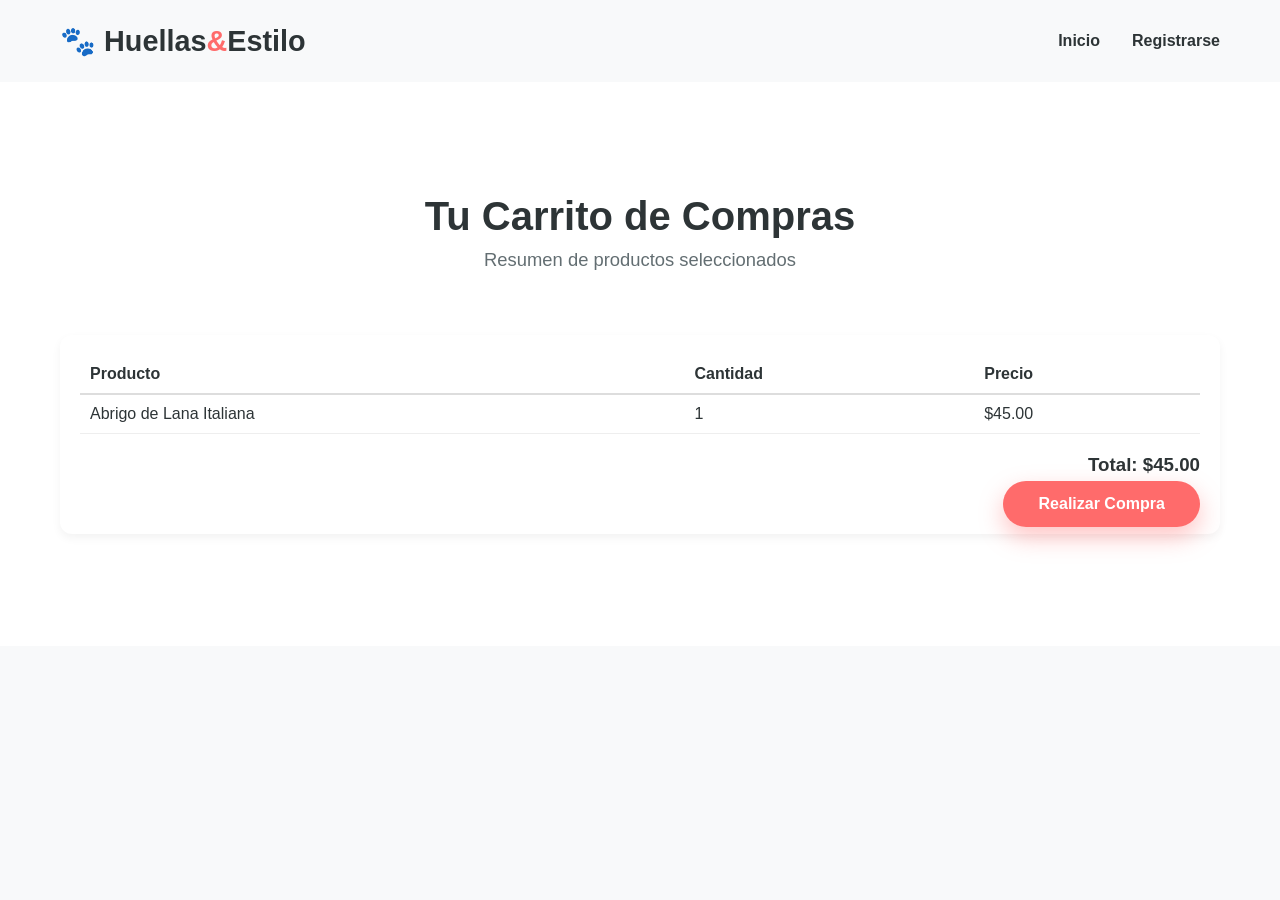
==== carrito.html @ 6966a421 "Agrego nuevos cambios" ====
<!DOCTYPE html>
<html lang="es">
<head>
    <meta charset="UTF-8">
    <meta name="viewport" content="width=device-width, initial-scale=1.0">
    <title>Carrito de Compras | Huellas & Estilo</title>
    <link rel="stylesheet" href="style.css">
</head>
<body>

    <header class="navbar">
        <div class="logo">🐾 Huellas<span>&</span>Estilo</div>
        <ul class="nav-links">
            <li><a href="index.html">Inicio</a></li>
            <li><a href="registro.html">Registrarse</a></li>
        </ul>
    </header>

    <section class="story-section">
        <div class="container">
            <div class="section-title">
                <h2>Tu Carrito de Compras</h2>
                <p>Resumen de productos seleccionados</p>
            </div>

            <div style="background: #fff; padding: 20px; border-radius: 12px; box-shadow: 0 4px 10px rgba(0,0,0,0.05);">
                <table style="width: 100%; border-collapse: collapse; text-align: left;">
                    <thead>
                        <tr style="border-bottom: 2px solid #ddd;">
                            <th style="padding: 10px;">Producto</th>
                            <th style="padding: 10px;">Cantidad</th>
                            <th style="padding: 10px;">Precio</th>
                        </tr>
                    </thead>
                    <tbody>
                        <tr style="border-bottom: 1px solid #eee;">
                            <td style="padding: 10px;">Abrigo de Lana Italiana</td>
                            <td style="padding: 10px;">1</td>
                            <td style="padding: 10px;">$45.00</td>
                        </tr>
                    </tbody>
                </table>

                <h3 style="margin-top: 20px; text-align: right;">Total: $45.00</h3>

                <div style="margin-top: 20px; text-align: right;">
                    <!-- El botón lleva al registro para simular la verificación obligatoria -->
                    <a href="registro.html" class="btn primary-btn">Realizar Compra</a>
                </div>
            </div>
        </div>
    </section>

</body>
</html>
---- style.css ----
/* RESET & VARIABLES */
:root {
    --primary: #FF6B6B;
    --primary-dark: #ee5253;
    --secondary: #4ECDC4;
    --secondary-dark: #3bc9be;
    --accent: #FFE66D;
    --dark: #2D3436;
    --light: #F8F9FA;
    --white: #FFFFFF;
    --font-heading: 'Fredoka', cursive, sans-serif;
    --font-body: 'Quicksand', sans-serif;
}

* {
    margin: 0;
    padding: 0;
    box-sizing: border-box;
    scroll-behavior: smooth;
}

body {
    font-family: var(--font-body);
    background-color: var(--light);
    color: var(--dark);
    overflow-x: hidden;
}

.container {
    max-width: 1200px;
    margin: 0 auto;
    padding: 0 20px;
}

/* NAVBAR */
.navbar {
    display: flex;
    justify-content: space-between;
    align-items: center;
    max-width: 1200px;
    margin: 0 auto;
    padding: 1.5rem 20px;
}

.logo {
    font-family: var(--font-heading);
    font-size: 1.8rem;
    font-weight: 700;
    color: var(--dark);
}

.logo span {
    color: var(--primary);
}

.nav-links {
    list-style: none;
    display: flex;
    gap: 2rem;
}

.nav-links a {
    text-decoration: none;
    color: var(--dark);
    font-weight: 600;
    transition: color 0.3s ease;
}

.nav-links a:hover {
    color: var(--primary);
}

@media(max-width: 900px) {
    .nav-links {
        display: none;
    }
}

/* HERO SECTION */
.hero {
    position: relative;
    min-height: 95vh;
    background: linear-gradient(135deg, #FFF0F0 0%, #E6FFFA 100%);
    display: flex;
    flex-direction: column;
    justify-content: space-between;
    overflow: hidden;
}

.hero-content {
    max-width: 800px;
    margin: auto;
    text-align: center;
    padding: 2rem 20px 6rem;
    animation: fadeInDown 1.2s ease-out;
}

.badge {
    background-color: var(--accent);
    padding: 0.6rem 1.2rem;
    border-radius: 50px;
    font-weight: 700;
    font-size: 0.9rem;
    display: inline-block;
    margin-bottom: 1.5rem;
    box-shadow: 0 4px 15px rgba(255, 230, 109, 0.4);
    animation: bounce 2s infinite ease-in-out;
}

.hero-content h1 {
    font-family: var(--font-heading);
    font-size: 3.5rem;
    line-height: 1.2;
    margin-bottom: 1.5rem;
    color: var(--dark);
}

.gradient-text {
    background: linear-gradient(45deg, var(--primary), #ffa502);
    -webkit-background-clip: text;
    -webkit-text-fill-color: transparent;
}

.hero-content p {
    font-size: 1.2rem;
    color: #636e72;
    margin-bottom: 2.5rem;
    line-height: 1.6;
}

.hero-buttons {
    display: flex;
    justify-content: center;
    gap: 1.5rem;
    flex-wrap: wrap;
}

.btn {
    padding: 0.9rem 2.2rem;
    border-radius: 50px;
    font-weight: 700;
    text-decoration: none;
    transition: all 0.3s cubic-bezier(0.175, 0.885, 0.32, 1.275);
}

.primary-btn {
    background-color: var(--primary);
    color: var(--white);
    box-shadow: 0 10px 25px rgba(255, 107, 107, 0.4);
}

.primary-btn:hover {
    transform: translateY(-5px) scale(1.03);
    box-shadow: 0 15px 30px rgba(255, 107, 107, 0.6);
    background-color: var(--primary-dark);
}

.secondary-btn {
    background-color: var(--white);
    color: var(--dark);
    border: 2px solid #dfe6e9;
    box-shadow: 0 5px 15px rgba(0,0,0,0.03);
}

.secondary-btn:hover {
    transform: translateY(-5px) scale(1.03);
    border-color: var(--secondary);
    color: var(--secondary);
}

/* HERO DECORATION FLOATING BADGES */
.hero-decoration {
    position: absolute;
    width: 100%;
    height: 100%;
    top: 0;
    left: 0;
    pointer-events: none;
}

.floating-badge {
    position: absolute;
    background: var(--white);
    padding: 0.8rem 1.2rem;
    border-radius: 16px;
    font-weight: 700;
    box-shadow: 0 15px 35px rgba(0,0,0,0.08);
    animation: float 4s ease-in-out infinite;
}

.fb1 { top: 25%; left: 10%; animation-delay: 0s; }
.fb2 { top: 35%; right: 10%; animation-delay: 2s; background: var(--secondary); color: var(--white); }

@keyframes float {
    0%, 100% { transform: translateY(0); }
    50% { transform: translateY(-12px); }
}

@keyframes bounce {
    0%, 100% { transform: translateY(0); }
    50% { transform: translateY(-6px); }
}

@keyframes fadeInDown {
    from { opacity: 0; transform: translateY(-30px); }
    to { opacity: 1; transform: translateY(0); }
}

/* SECTION TITLES */
.section-title {
    text-align: center;
    margin-bottom: 4rem;
}

.section-title h2 {
    font-family: var(--font-heading);
    font-size: 2.5rem;
    margin-bottom: 0.6rem;
    color: var(--dark);
}

.section-title p {
    color: #636e72;
    font-size: 1.15rem;
}

/* OUR STORY SECTION */
.story-section {
    padding: 7rem 0;
    background-color: var(--white);
}

.story-grid {
    display: grid;
    grid-template-columns: 1.2fr 0.8fr;
    gap: 4rem;
    align-items: center;
}

@media(max-width: 900px) {
    .story-grid {
        grid-template-columns: 1fr;
    }
}

.story-text h3 {
    font-family: var(--font-heading);
    font-size: 1.8rem;
    margin-bottom: 1.5rem;
    color: var(--dark);
}

.story-text p {
    font-size: 1.05rem;
    color: #636e72;
    line-height: 1.8;
    margin-bottom: 1.2rem;
}

.quote-box {
    margin-top: 2rem;
    padding: 1.5rem 2rem;
    background: linear-gradient(135deg, #FFF5F5 0%, #FFF9E6 100%);
    border-left: 5px solid var(--primary);
    border-radius: 0 16px 16px 0;
}

.quote-box p {
    font-style: italic;
    font-weight: 600;
    color: var(--dark);
    margin: 0;
}

.story-image-container {
    width: 100%;
    height: 400px;
    background: linear-gradient(45deg, #ff9a9e 0%, #fecfef 99%);
    border-radius: 24px;
    display: flex;
    align-items: center;
    justify-content: center;
    box-shadow: 0 20px 40px rgba(255, 107, 107, 0.2);
    position: relative;
    overflow: hidden;
    transition: transform 0.5s ease;
}

.story-image-container:hover {
    transform: scale(1.02);
}

.story-img-placeholder {
    text-align: center;
    color: var(--white);
    background: rgba(0, 0, 0, 0.25);
    padding: 2rem;
    border-radius: 16px;
    backdrop-filter: blur(5px);
}

.story-img-placeholder .img-icon {
    font-size: 3rem;
    display: block;
    margin-bottom: 0.5rem;
}

.story-img-placeholder p {
    font-weight: 700;
    font-size: 1.1rem;
}

/* UNIVERSE SECTION (10 SECCIONES) */
.universe-section {
    padding: 7rem 0;
    background-color: #F4F6F8;
}

.universe-grid {
    display: grid;
    grid-template-columns: repeat(auto-fit, minmax(320px, 1fr));
    gap: 2.5rem;
}

.universe-card {
    background: var(--white);
    border-radius: 24px;
    overflow: hidden;
    position: relative;
    box-shadow: 0 10px 30px rgba(0,0,0,0.04);
    transition: all 0.4s cubic-bezier(0.165, 0.84, 0.44, 1);
    border: 1px solid rgba(0,0,0,0.03);
}

.universe-card:hover {
    transform: translateY(-10px);
    box-shadow: 0 20px 40px rgba(0,0,0,0.08);
}

.card-badge {
    position: absolute;
    top: 20px;
    right: 20px;
    background: var(--dark);
    color: var(--white);
    width: 38px;
    height: 38px;
    border-radius: 50%;
    display: flex;
    align-items: center;
    justify-content: center;
    font-family: var(--font-heading);
    font-size: 0.9rem;
    z-index: 2;
    box-shadow: 0 4px 10px rgba(0,0,0,0.2);
}

.card-image {
    height: 200px;
    background-size: cover;
    background-position: center;
    position: relative;
}

/* Unique Gradients for each of the 10 Sections */
.m-moda { background: linear-gradient(135deg, #f6d365 0%, #fda085 100%); }
.m-nutricion { background: linear-gradient(135deg, #84fab0 0%, #8fd3f4 100%); }
.m-descanso { background: linear-gradient(135deg, #a1c4fd 0%, #c2e9fb 100%); }
.m-juguetes { background: linear-gradient(135deg, #ff9a9e 0%, #fecfef 99%); }
.m-paseo { background: linear-gradient(135deg, #ffecd2 0%, #fcb69f 100%); }
.m-spa { background: linear-gradient(135deg, #d4fc79 0%, #96e6a1 100%); }
.m-tech { background: linear-gradient(135deg, #e0c3fc 0%, #8ec5fc 100%); }
.m-fiesta { background: linear-gradient(135deg, #fccb90 0%, #d57eeb 100%); }
.m-bienestar { background: linear-gradient(135deg, #accbee 0%, #e7f0fd 100%); }
.m-senior { background: linear-gradient(135deg, #cfd9df 0%, #e2ebf0 100%); }

.card-content {
    padding: 2rem;
}

.card-content h3 {
    font-family: var(--font-heading);
    font-size: 1.4rem;
    margin-bottom: 0.8rem;
    color: var(--dark);
}

.card-content p {
    color: #636e72;
    font-size: 0.98rem;
    line-height: 1.6;
    margin-bottom: 1.5rem;
}

.card-link {
    display: inline-block;
    font-weight: 700;
    color: var(--primary);
    text-decoration: none;
    transition: transform 0.3s ease;
}

.card-link:hover {
    transform: translateX(5px);
    color: var(--primary-dark);
}

/* MAP SECTION */
.map-section {
    padding: 7rem 0;
    background-color: var(--white);
}

.map-container-styled {
    max-width: 900px;
    margin: 0 auto;
    border-radius: 24px;
    overflow: hidden;
    box-shadow: 0 20px 40px rgba(0,0,0,0.08);
    border: 4px solid var(--white);
}

.map-mockup {
    height: 420px;
    background: linear-gradient(135deg, #e3eeff 0%, #f3e7e9 100%);
    position: relative;
    display: flex;
    align-items: center;
    justify-content: center;
    overflow: hidden;
}

.map-grid-lines {
    position: absolute;
    width: 200%;
    height: 200%;
    background-image: 
        linear-gradient(rgba(0,0,0,0.03) 1px, transparent 1px),
        linear-gradient(90deg, rgba(0,0,0,0.03) 1px, transparent 1px);
    background-size: 40px 40px;
    animation: panMap 25s linear infinite;
}

@keyframes panMap {
    0% { transform: translate(0, 0); }
    100% { transform: translate(-40px, -40px); }
}

.map-pin-pulse {
    font-size: 3.5rem;
    position: absolute;
    z-index: 2;
    animation: pinBounce 1.5s infinite ease-in-out;
    filter: drop-shadow(0 10px 10px rgba(0,0,0,0.2));
}

@keyframes pinBounce {
    0%, 100% { transform: translateY(0); }
    50% { transform: translateY(-15px); }
}

.map-info-box {
    position: absolute;
    bottom: 30px;
    background: var(--white);
    padding: 1.5rem 2rem;
    border-radius: 16px;
    box-shadow: 0 10px 30px rgba(0,0,0,0.15);
    z-index: 3;
    text-align: center;
    max-width: 400px;
    width: 90%;
}

.map-info-box h4 {
    font-family: var(--font-heading);
    font-size: 1.2rem;
    margin-bottom: 0.4rem;
    color: var(--dark);
}

.map-info-box p {
    font-size: 0.9rem;
    color: #636e72;
    line-height: 1.4;
}

/* FOOTER & SOCIAL IMAGE BUTTONS */
.footer {
    background-color: var(--dark);
    color: var(--white);
    padding: 6rem 0 3rem;
    text-align: center;
}

.footer-content h2 {
    font-family: var(--font-heading);
    font-size: 2.5rem;
    margin-bottom: 1rem;
    color: var(--white);
}

.footer-content p {
    color: #b2bec3;
    margin-bottom: 3rem;
    font-size: 1.1rem;
}

.social-image-buttons {
    display: flex;
    justify-content: center;
    gap: 1.5rem;
    margin-bottom: 4rem;
    flex-wrap: wrap;
}

.social-img-btn {
    display: flex;
    align-items: center;
    gap: 12px;
    padding: 1rem 2rem;
    border-radius: 50px;
    text-decoration: none;
    color: var(--white);
    font-weight: 700;
    box-shadow: 0 10px 25px rgba(0,0,0,0.2);
    transition: transform 0.3s ease, box-shadow 0.3s ease;
}

.social-img-btn:hover {
    transform: translateY(-5px);
    box-shadow: 0 15px 30px rgba(0,0,0,0.3);
}

.social-icon-wrapper {
    width: 36px;
    height: 36px;
    background: rgba(255, 255, 255, 0.2);
    border-radius: 50%;
    display: flex;
    align-items: center;
    justify-content: center;
    font-size: 1.2rem;
}

.whatsapp-btn { background-color: #25D366; }
.facebook-btn { background-color: #1877F2; }
.instagram-btn { background: linear-gradient(45deg, #405DE6, #5851DB, #833AB4, #C13584, #E1306C, #FD1D1D); }

.copyright {
    font-size: 0.9rem;
    color: #636e72;
    border-top: 1px solid rgba(255,255,255,0.1);
    padding-top: 2rem;
    margin-top: 2rem;
}

/* ==========================================================================
   NUEVOS ESTILOS AGREGADOS PARA REGISTRO, CARRITO Y CATALOGO DE PRODUCTOS
   ========================================================================== */

/* HEADER GENERAL PARA SECCIONES SECUNDARIAS */
.page-header {
    background: linear-gradient(135deg, #FFF0F0 0%, #E6FFFA 100%);
    padding: 4rem 0 3rem;
    text-align: center;
}

.page-header h1 {
    font-family: var(--font-heading);
    font-size: 3rem;
    color: var(--dark);
    margin-bottom: 0.5rem;
}

.page-header p {
    color: #636e72;
    font-size: 1.1rem;
}

/* ESTILOS DE FORMULARIO (REGISTRO) */
.form-container {
    max-width: 500px;
    margin: 4rem auto;
    background: var(--white);
    padding: 2.5rem;
    border-radius: 24px;
    box-shadow: 0 10px 30px rgba(0,0,0,0.06);
    border: 1px solid rgba(0,0,0,0.03);
}

.form-group {
    margin-bottom: 1.5rem;
    display: flex;
    flex-direction: column;
}

.form-group label {
    font-weight: 700;
    margin-bottom: 0.5rem;
    color: var(--dark);
    font-size: 0.95rem;
}

.form-group input,
.form-group select,
.form-group textarea {
    width: 100%;
    padding: 0.9rem 1.2rem;
    border: 2px solid #dfe6e9;
    border-radius: 12px;
    font-family: var(--font-body);
    font-size: 1rem;
    color: var(--dark);
    outline: none;
    transition: border-color 0.3s ease;
}

.form-group input:focus,
.form-group select:focus,
.form-group textarea:focus {
    border-color: var(--primary);
}

.form-submit-btn {
    width: 100%;
    border: none;
    cursor: pointer;
    font-size: 1.1rem;
    margin-top: 1rem;
}

/* ESTILOS DEL CARRITO DE COMPRAS */
.cart-section {
    padding: 4rem 0;
}

.cart-grid {
    display: grid;
    grid-template-columns: 2fr 1fr;
    gap: 2.5rem;
}

@media(max-width: 900px) {
    .cart-grid {
        grid-template-columns: 1fr;
    }
}

.cart-items {
    background: var(--white);
    border-radius: 24px;
    padding: 2rem;
    box-shadow: 0 10px 30px rgba(0,0,0,0.04);
}

.cart-item {
    display: flex;
    align-items: center;
    justify-content: space-between;
    padding: 1.5rem 0;
    border-bottom: 1px solid #dfe6e9;
}

.cart-item:last-child {
    border-bottom: none;
}

.cart-item-info {
    display: flex;
    align-items: center;
    gap: 1.5rem;
}

.cart-item-img {
    width: 70px;
    height: 70px;
    border-radius: 16px;
    background: linear-gradient(135deg, #ff9a9e 0%, #fecfef 99%);
    display: flex;
    align-items: center;
    justify-content: center;
    font-size: 1.8rem;
}

.cart-item-title {
    font-weight: 700;
    font-size: 1.1rem;
    color: var(--dark);
}

.cart-item-price {
    color: var(--primary);
    font-weight: 700;
}

.cart-summary {
    background: var(--white);
    border-radius: 24px;
    padding: 2rem;
    box-shadow: 0 10px 30px rgba(0,0,0,0.04);
    height: fit-content;
}

.cart-summary h3 {
    font-family: var(--font-heading);
    font-size: 1.5rem;
    margin-bottom: 1.5rem;
    color: var(--dark);
}

.summary-line {
    display: flex;
    justify-content: space-between;
    margin-bottom: 1rem;
    font-size: 1rem;
    color: #636e72;
}

.summary-line.total {
    border-top: 2px dashed #dfe6e9;
    padding-top: 1rem;
    font-weight: 700;
    font-size: 1.2rem;
    color: var(--dark);
}

/* CATALOGO DE PRODUCTOS (LAS 10 SECCIONES) */
.product-catalog {
    padding: 4rem 0;
}

.product-grid {
    display: grid;
    grid-template-columns: repeat(auto-fit, minmax(260px, 1fr));
    gap: 2rem;
}

.product-card {
    background: var(--white);
    border-radius: 20px;
    overflow: hidden;
    box-shadow: 0 10px 25px rgba(0,0,0,0.04);
    transition: transform 0.3s ease, box-shadow 0.3s ease;
    border: 1px solid rgba(0,0,0,0.03);
    display: flex;
    flex-direction: column;
}

.product-card:hover {
    transform: translateY(-8px);
    box-shadow: 0 15px 35px rgba(0,0,0,0.08);
}

.product-img {
    height: 180px;
    background: linear-gradient(135deg, #FFF0F0 0%, #E6FFFA 100%);
    display: flex;
    align-items: center;
    justify-content: center;
    font-size: 3.5rem;
}

.product-details {
    padding: 1.5rem;
    display: flex;
    flex-direction: column;
    flex-grow: 1;
}

.product-title {
    font-family: var(--font-heading);
    font-size: 1.2rem;
    margin-bottom: 0.5rem;
    color: var(--dark);
}

.product-description {
    font-size: 0.9rem;
    color: #636e72;
    line-height: 1.4;
    margin-bottom: 1.2rem;
    flex-grow: 1;
}

.product-bottom {
    display: flex;
    align-items: center;
    justify-content: space-between;
    margin-top: auto;
}

.product-price {
    font-weight: 700;
    font-size: 1.2rem;
    color: var(--primary);
}

.add-cart-btn {
    padding: 0.6rem 1.2rem;
    border-radius: 50px;
    font-size: 0.9rem;
    border: none;
    cursor: pointer;
}
/* Ajuste para el mapa interactivo de Google Maps */
/* Asegurar que el contenedor tenga tamaño y posición relativa */
.map-container-styled {
    position: relative;
    width: 100%;
    height: 400px; /* Ajusta la altura a tu gusto */
    border-radius: 15px;
    overflow: hidden;
}

/* El iframe debe cubrir todo el contenedor */
.map-container-styled iframe {
    width: 100%;
    height: 100%;
    border: 0;
}

/* Posicionar la tarjeta de información sobre el mapa */
.map-info-box {
    position: absolute;
    bottom: 20px;
    left: 50%;
    transform: translateX(-50%);
    background-color: #ffffff;
    padding: 15px 25px;
    border-radius: 12px;
    box-shadow: 0 4px 15px rgba(0, 0, 0, 0.15);
    text-align: center;
    z-index: 10;
}

/* Estilos de texto para garantizar contraste y legibilidad */
.map-info-box h4 {
    color: #2b2b2b;
    margin: 0 0 5px 0;
    font-size: 1.1rem;
    font-weight: bold;
}

.map-info-box p {
    color: #555555;
    margin: 0;
    font-size: 0.9rem;
}
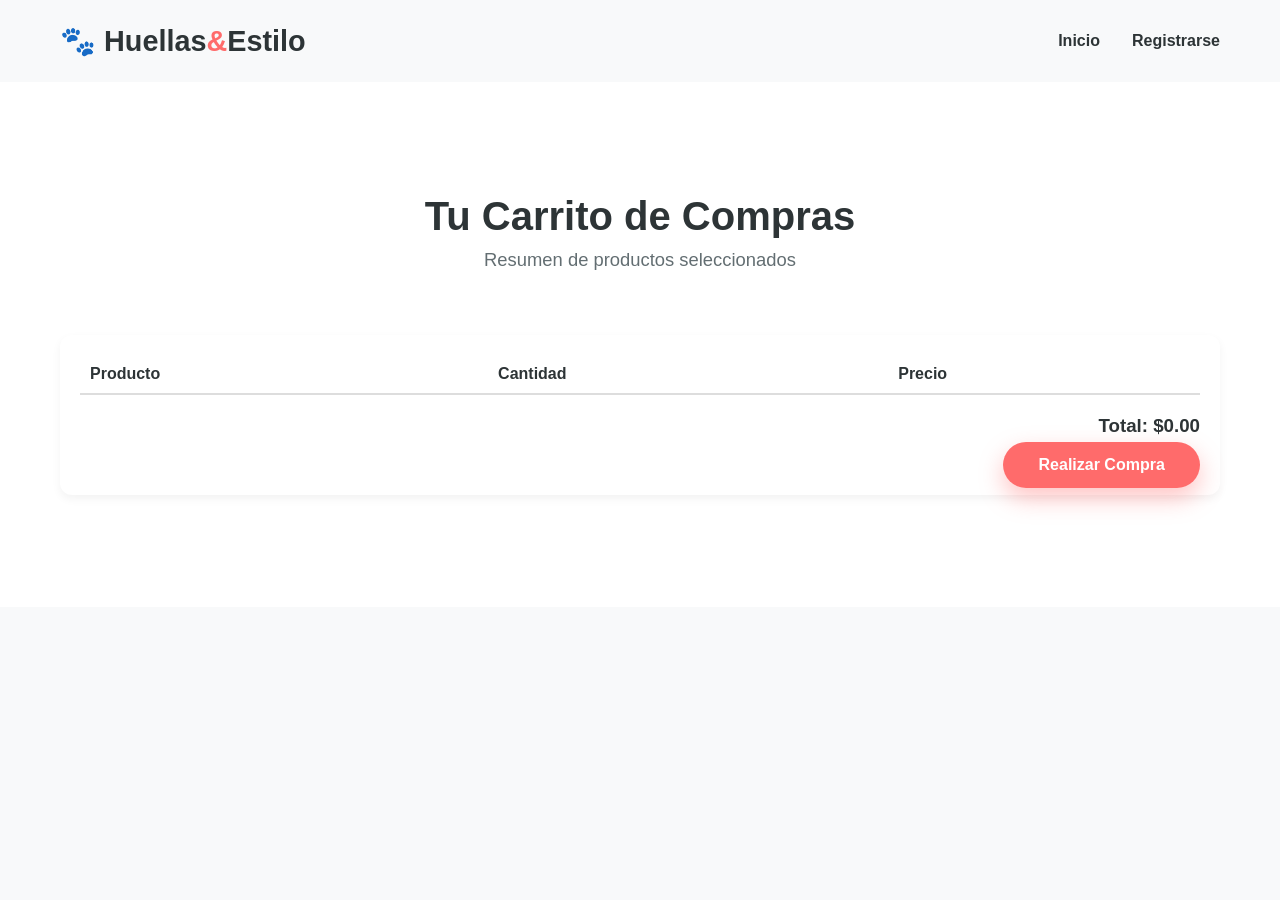
==== commit 66b47ba1: "agregar nuevos archivos" ====
--- a/carrito.html
+++ b/carrito.html
@@ -4,7 +4,15 @@
     <meta charset="UTF-8">
     <meta name="viewport" content="width=device-width, initial-scale=1.0">
     <title>Carrito de Compras | Huellas & Estilo</title>
+    <link rel="icon" type="image/png" href="huellitas.jpg">
     <link rel="stylesheet" href="style.css">
+    <!-- Carrito -->
+    <meta charset="UTF-8">
+    <meta name="viewport" content="width=device-width, initial-scale=1.0">
+    <title>Carrito de Compras | Huellas & Estilo</title>
+    <link rel="stylesheet" href="style.css">
+    <!-- Carga diferida del script -->
+    <script src="carrito.js" defer></script>
 </head>
 <body>
 
@@ -32,16 +40,12 @@
                             <th style="padding: 10px;">Precio</th>
                         </tr>
                     </thead>
-                    <tbody>
-                        <tr style="border-bottom: 1px solid #eee;">
-                            <td style="padding: 10px;">Abrigo de Lana Italiana</td>
-                            <td style="padding: 10px;">1</td>
-                            <td style="padding: 10px;">$45.00</td>
-                        </tr>
-                    </tbody>
+                    <tbody id="cart-body">
+                        <!-- Los productos guardados se cargan aquí con JavaScript -->
+                     </tbody>
                 </table>
 
-                <h3 style="margin-top: 20px; text-align: right;">Total: $45.00</h3>
+                <h3 style="margin-top: 20px; text-align: right;">Total: $<span id="cart-total">0.00</span></h3>
 
                 <div style="margin-top: 20px; text-align: right;">
                     <!-- El botón lleva al registro para simular la verificación obligatoria -->
--- a/style.css
+++ b/style.css
@@ -846,4 +846,4 @@
     color: #555555;
     margin: 0;
     font-size: 0.9rem;
-}+}
--- a/style.css
+++ b/style.css
@@ -846,4 +846,4 @@
     color: #555555;
     margin: 0;
     font-size: 0.9rem;
-}+}
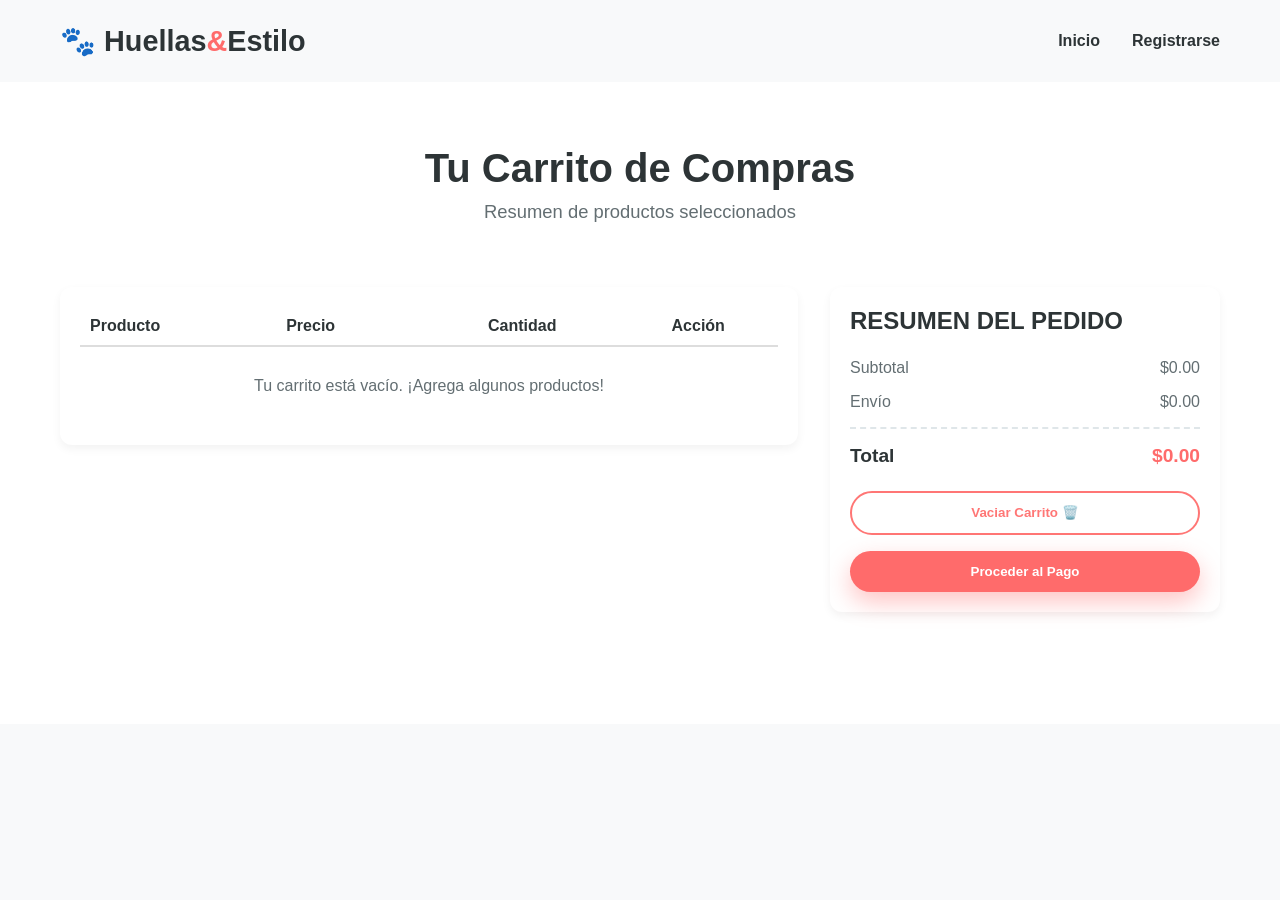
==== commit 7b0478f0: "agregar nuevos cambios" ====
--- a/carrito.html
+++ b/carrito.html
@@ -4,12 +4,7 @@
     <meta charset="UTF-8">
     <meta name="viewport" content="width=device-width, initial-scale=1.0">
     <title>Carrito de Compras | Huellas & Estilo</title>
-    <link rel="icon" type="image/png" href="huellitas.jpg">
-    <link rel="stylesheet" href="style.css">
-    <!-- Carrito -->
-    <meta charset="UTF-8">
-    <meta name="viewport" content="width=device-width, initial-scale=1.0">
-    <title>Carrito de Compras | Huellas & Estilo</title>
+    <link rel="icon" type="image/png" href="./huellitas.jpg">
     <link rel="stylesheet" href="style.css">
     <!-- Carga diferida del script -->
     <script src="carrito.js" defer></script>
@@ -24,36 +19,67 @@
         </ul>
     </header>
 
-    <section class="story-section">
+    <section class="story-section" style="padding-top: 4rem;">
         <div class="container">
             <div class="section-title">
                 <h2>Tu Carrito de Compras</h2>
                 <p>Resumen de productos seleccionados</p>
             </div>
 
-            <div style="background: #fff; padding: 20px; border-radius: 12px; box-shadow: 0 4px 10px rgba(0,0,0,0.05);">
-                <table style="width: 100%; border-collapse: collapse; text-align: left;">
-                    <thead>
-                        <tr style="border-bottom: 2px solid #ddd;">
-                            <th style="padding: 10px;">Producto</th>
-                            <th style="padding: 10px;">Cantidad</th>
-                            <th style="padding: 10px;">Precio</th>
-                        </tr>
-                    </thead>
-                    <tbody id="cart-body">
-                        <!-- Los productos guardados se cargan aquí con JavaScript -->
-                     </tbody>
-                </table>
+            <!-- Contenedor principal flex para poner tabla y resumen lado a lado -->
+            <div style="display: flex; flex-wrap: wrap; gap: 2rem; margin-top: 2rem; align-items: flex-start;">
+                
+                <!-- TABLA DE PRODUCTOS (60% del ancho) -->
+                <div style="flex: 1 1 60%; background: #fff; padding: 20px; border-radius: 12px; box-shadow: 0 4px 10px rgba(0,0,0,0.05); overflow-x: auto;">
+                    <table style="width: 100%; border-collapse: collapse; text-align: left;">
+                        <thead>
+                            <tr style="border-bottom: 2px solid #ddd;">
+                                <th style="padding: 10px;">Producto</th>
+                                <th style="padding: 10px;">Precio</th>
+                                <th style="padding: 10px; text-align: center;">Cantidad</th>
+                                <th style="padding: 10px; text-align: center;">Acción</th>
+                            </tr>
+                        </thead>
+                        <tbody id="cart-body">
+                            <!-- Si está vacío, JS mostrará un mensaje aquí -->
+                        </tbody>
+                    </table>
+                </div>
 
-                <h3 style="margin-top: 20px; text-align: right;">Total: $<span id="cart-total">0.00</span></h3>
+                <!-- RESUMEN DE LA COMPRA (35% del ancho) -->
+                <div class="card cart-summary" style="flex: 1 1 30%; background: #fff; padding: 20px; border-radius: 12px; box-shadow: 0 4px 10px rgba(0,0,0,0.05); text-align: left;">
+                    <h3 style="font-family: var(--font-heading); color: var(--dark); margin-bottom: 1.5rem;">RESUMEN DEL PEDIDO</h3>
+                    
+                    <div style="display: flex; justify-content: space-between; margin-bottom: 1rem; color: #636e72;">
+                        <span>Subtotal</span>
+                        <span id="cart-subtotal">$0.00</span>
+                    </div>
+                    
+                    <div style="display: flex; justify-content: space-between; margin-bottom: 1rem; color: #636e72;">
+                        <span>Envío</span>
+                        <span id="cart-envio">$0.00</span>
+                    </div>
+                    
+                    <hr style="border: none; border-top: 2px dashed #dfe6e9; margin: 1rem 0;">
+                    
+                    <div style="display: flex; justify-content: space-between; font-weight: 700; font-size: 1.2rem; color: var(--dark); margin-bottom: 1.5rem;">
+                        <span>Total</span>
+                        <span id="cart-total" style="color: var(--primary);">$0.00</span>
+                    </div>
 
-                <div style="margin-top: 20px; text-align: right;">
-                    <!-- El botón lleva al registro para simular la verificación obligatoria -->
-                    <a href="registro.html" class="btn primary-btn">Realizar Compra</a>
+                    <!-- BOTÓN VACIAR CARRITO -->
+                    <button id="btn-vaciar" style="width: 100%; background: transparent; border: 2px solid #ff7675; color: #ff7675; padding: 0.8rem; border-radius: 50px; font-weight: 700; cursor: pointer; margin-bottom: 1rem; transition: all 0.3s ease;">
+                        Vaciar Carrito 🗑️
+                    </button>
+
+                    <!-- BOTÓN DE PAGO -->
+                    <button id="btn-pagar" class="btn primary-btn" style="width: 100%; border: none; cursor: pointer; padding: 0.8rem; border-radius: 50px; font-weight: bold; background: var(--primary); color: #fff;">
+                        Proceder al Pago
+                    </button>
                 </div>
+
             </div>
         </div>
     </section>
-
 </body>
 </html>
--- a/style.css
+++ b/style.css
@@ -188,8 +188,8 @@
     animation: float 4s ease-in-out infinite;
 }
 
-.fb1 { top: 25%; left: 10%; animation-delay: 0s; }
-.fb2 { top: 35%; right: 10%; animation-delay: 2s; background: var(--secondary); color: var(--white); }
+.fb1 { top: 15%; left: 5%; animation-delay: 0s; }
+.fb2 { top: 49%; right: 3%; animation-delay: 2s; background: var(--secondary); color: var(--white); }
 
 @keyframes float {
     0%, 100% { transform: translateY(0); }
@@ -847,3 +847,59 @@
     margin: 0;
     font-size: 0.9rem;
 }
+/* ==========================================
+   MENÚ RESPONSIVO (Móviles)
+   ========================================== */
+
+/* 1. Ocultar el botón hamburguesa en computadoras */
+.menu-toggle {
+    display: none;
+    background: transparent;
+    border: none;
+    font-size: 1.8rem;
+    color: var(--dark);
+    cursor: pointer;
+    transition: color 0.3s ease;
+}
+
+.menu-toggle:hover {
+    color: var(--primary);
+}
+
+/* 2. Necesitamos que el navbar sea relativo para el menú desplegable */
+.navbar {
+    position: relative;
+}
+
+/* 3. Estilos exclusivos para pantallas móviles (celulares y tablets pequeñas) */
+@media (max-width: 768px) {
+    .menu-toggle {
+        display: block; /* Mostrar el botón */
+    }
+
+    .nav-links {
+        position: absolute;
+        top: 100%; /* Aparece justo debajo de la barra blanca */
+        left: 0;
+        width: 100%;
+        background-color: var(--white);
+        flex-direction: column;
+        padding: 1.5rem 0;
+        box-shadow: 0 10px 15px rgba(0,0,0,0.05);
+        gap: 1.5rem;
+        
+        /* Efecto de animación oculto por defecto */
+        opacity: 0;
+        visibility: hidden;
+        transform: translateY(-10px);
+        transition: all 0.3s ease;
+        z-index: 100;
+    }
+
+    /* Clase activa que agregaremos con JavaScript */
+    .nav-links.active {
+        opacity: 1;
+        visibility: visible;
+        transform: translateY(0);
+    }
+}
